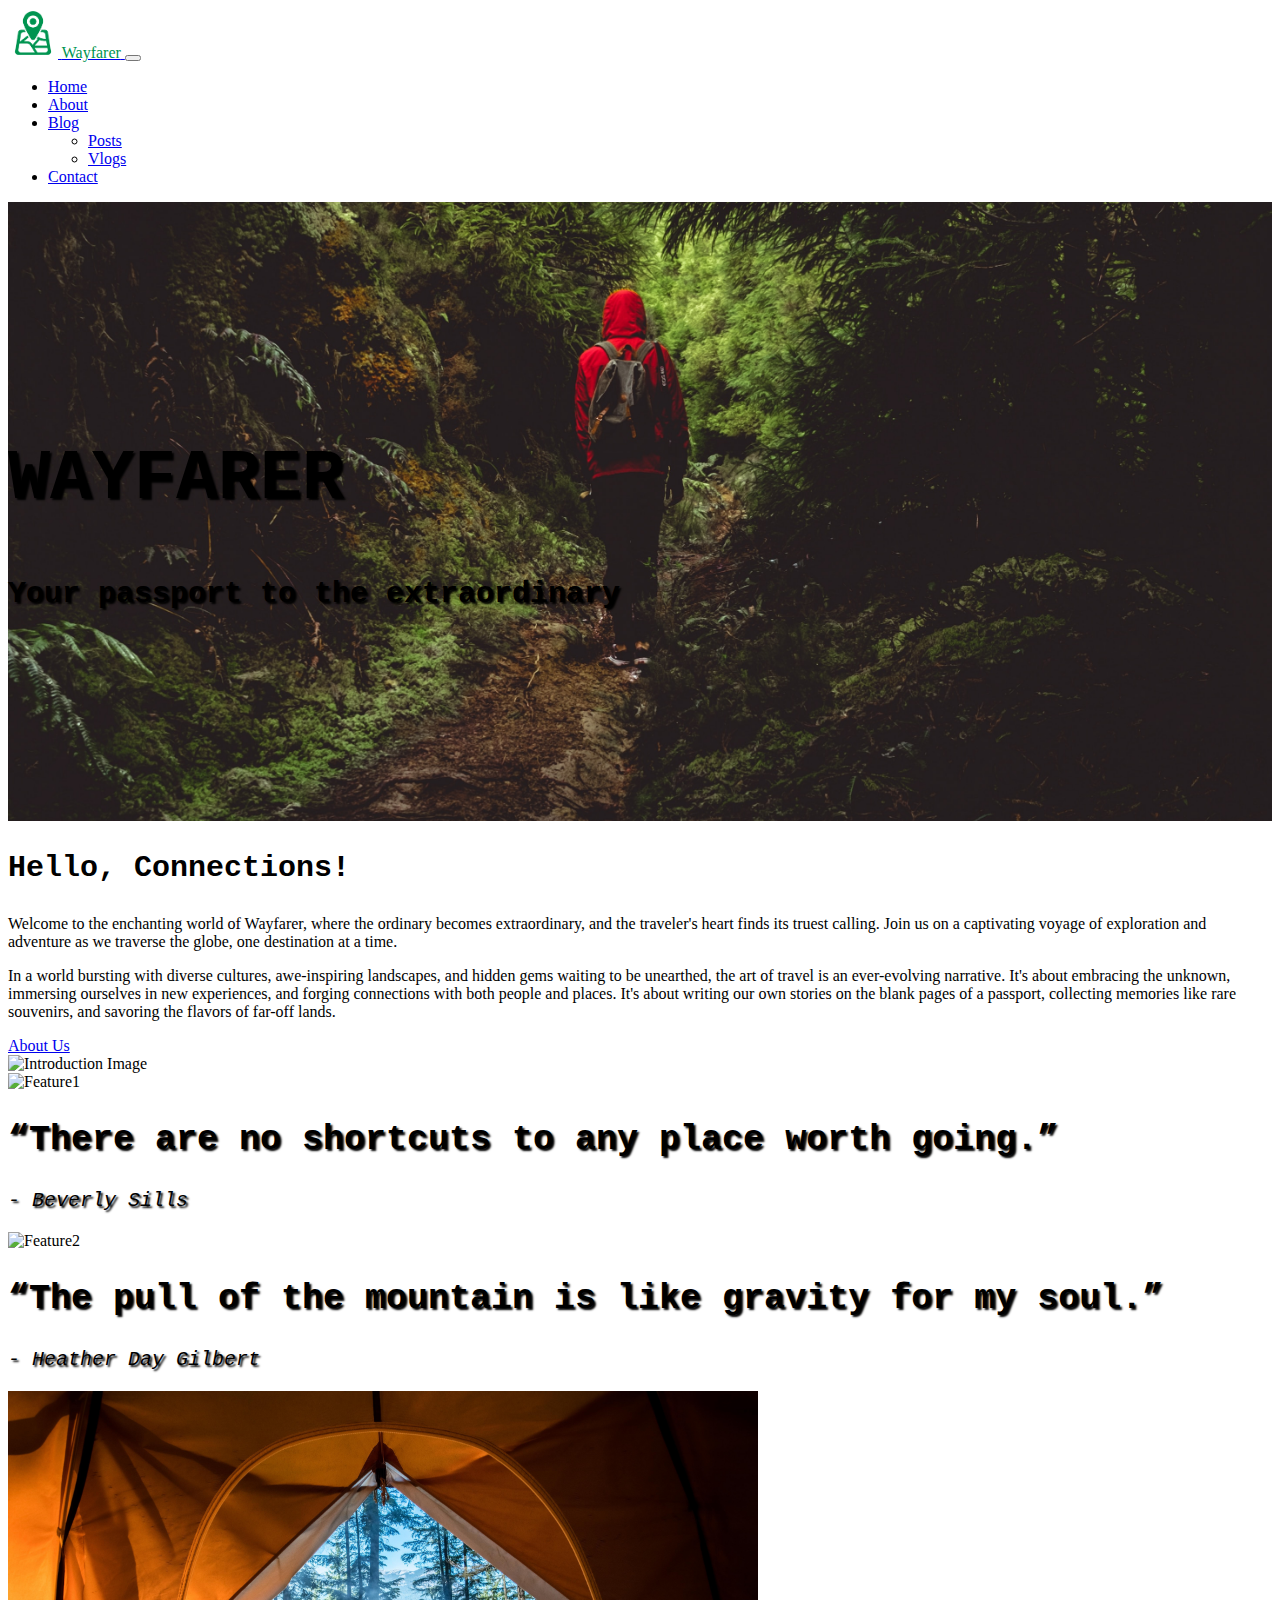
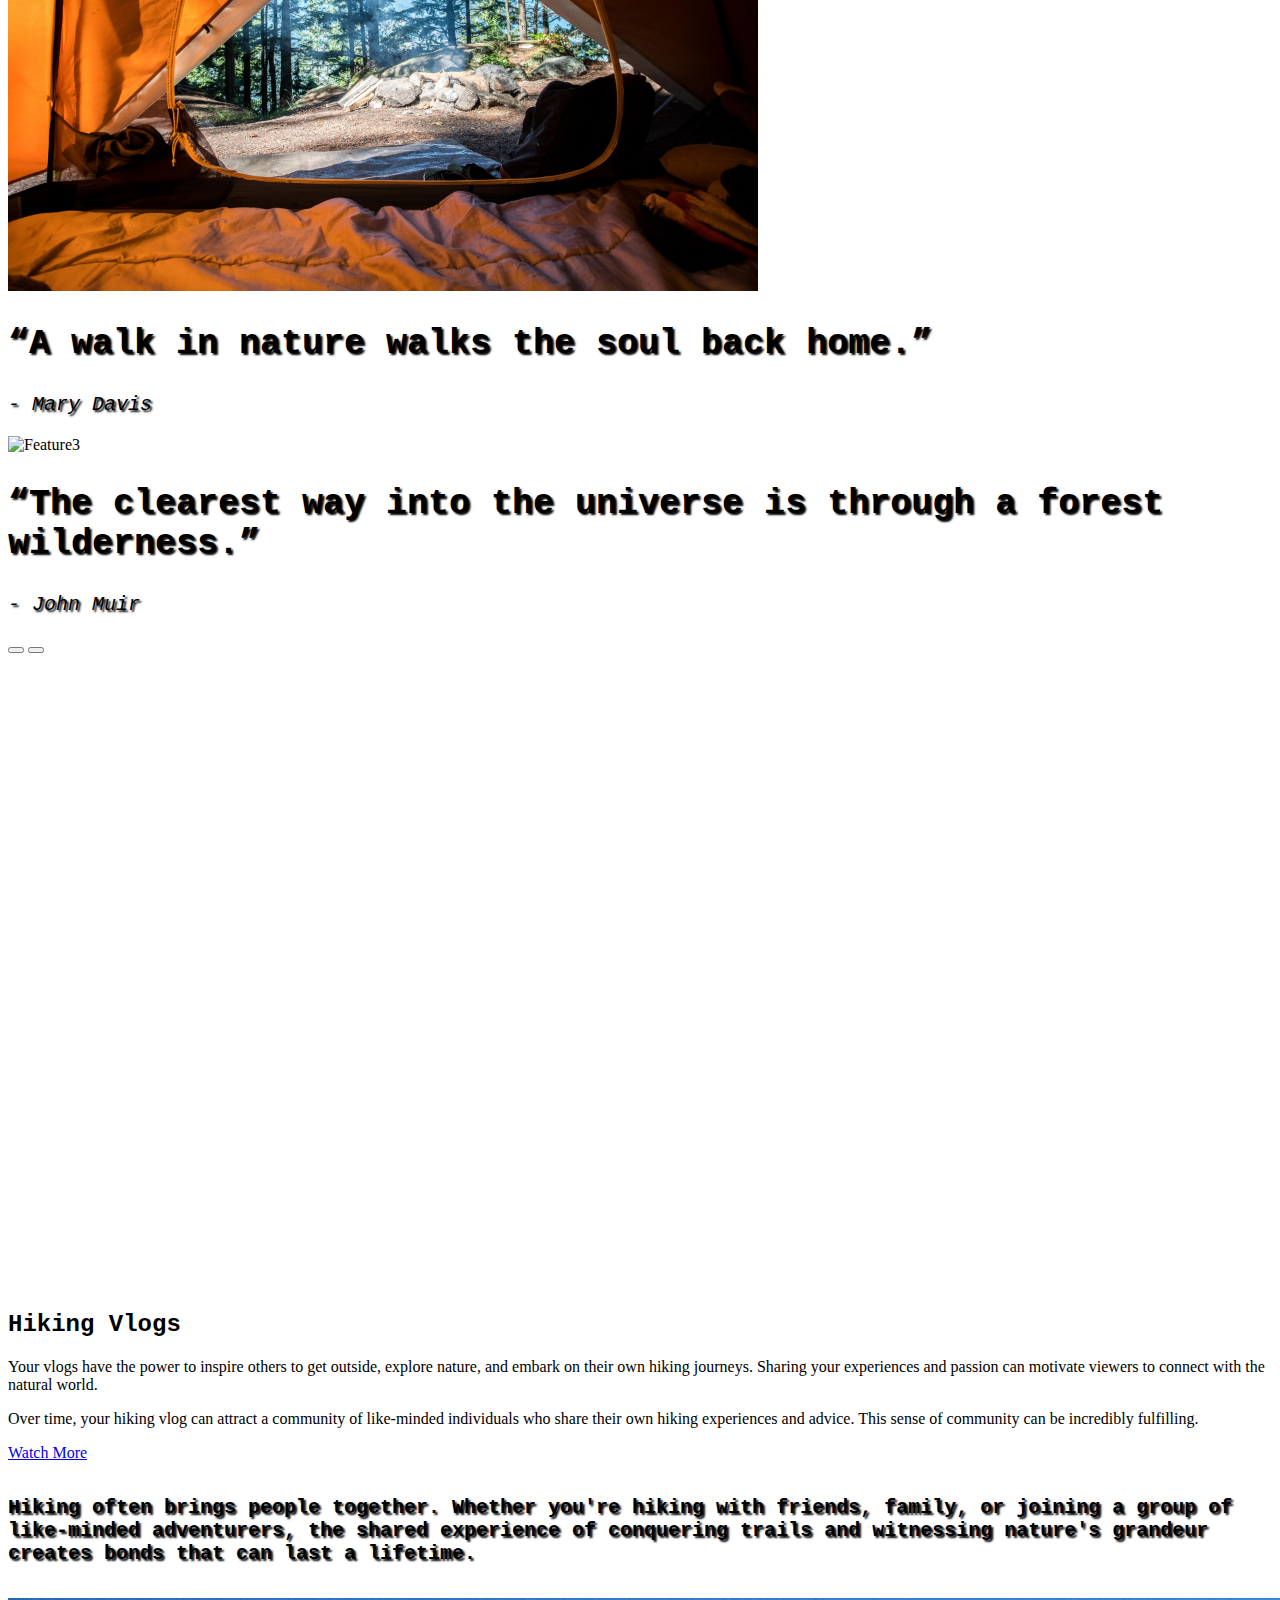
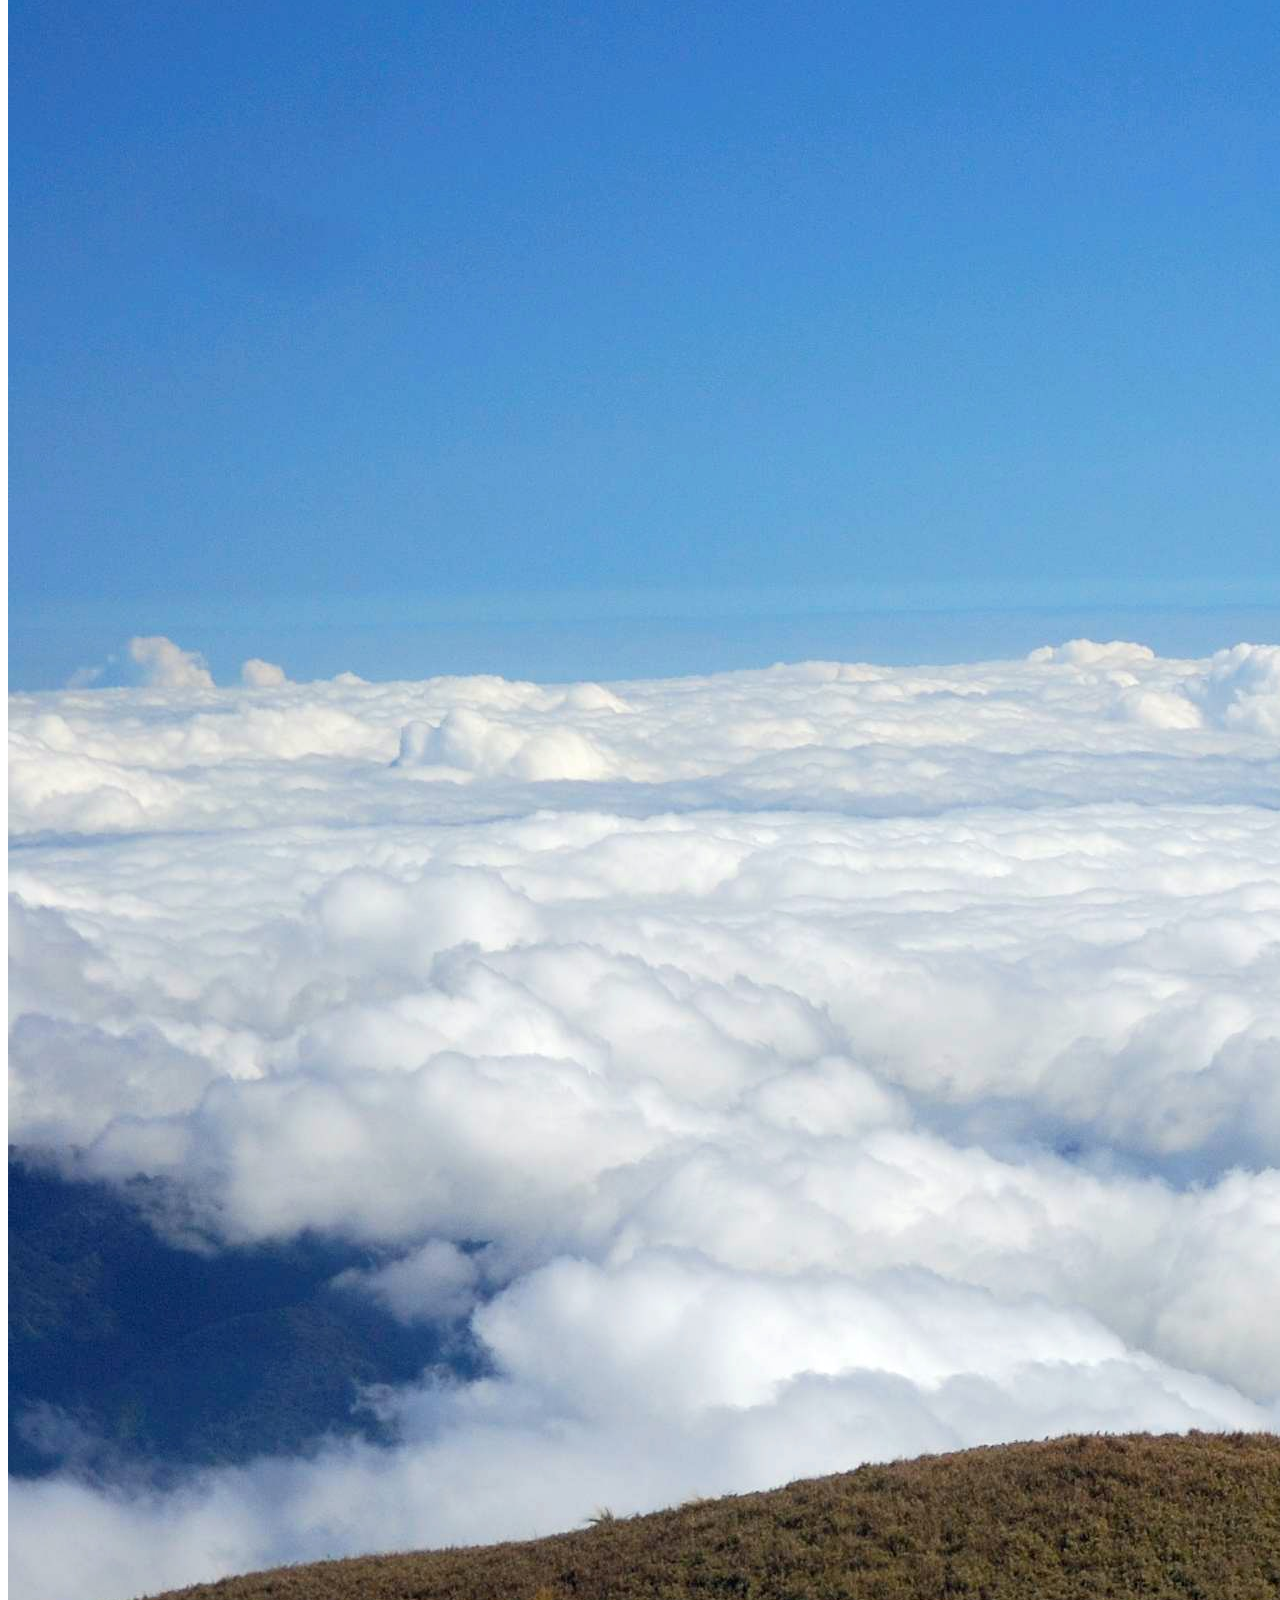
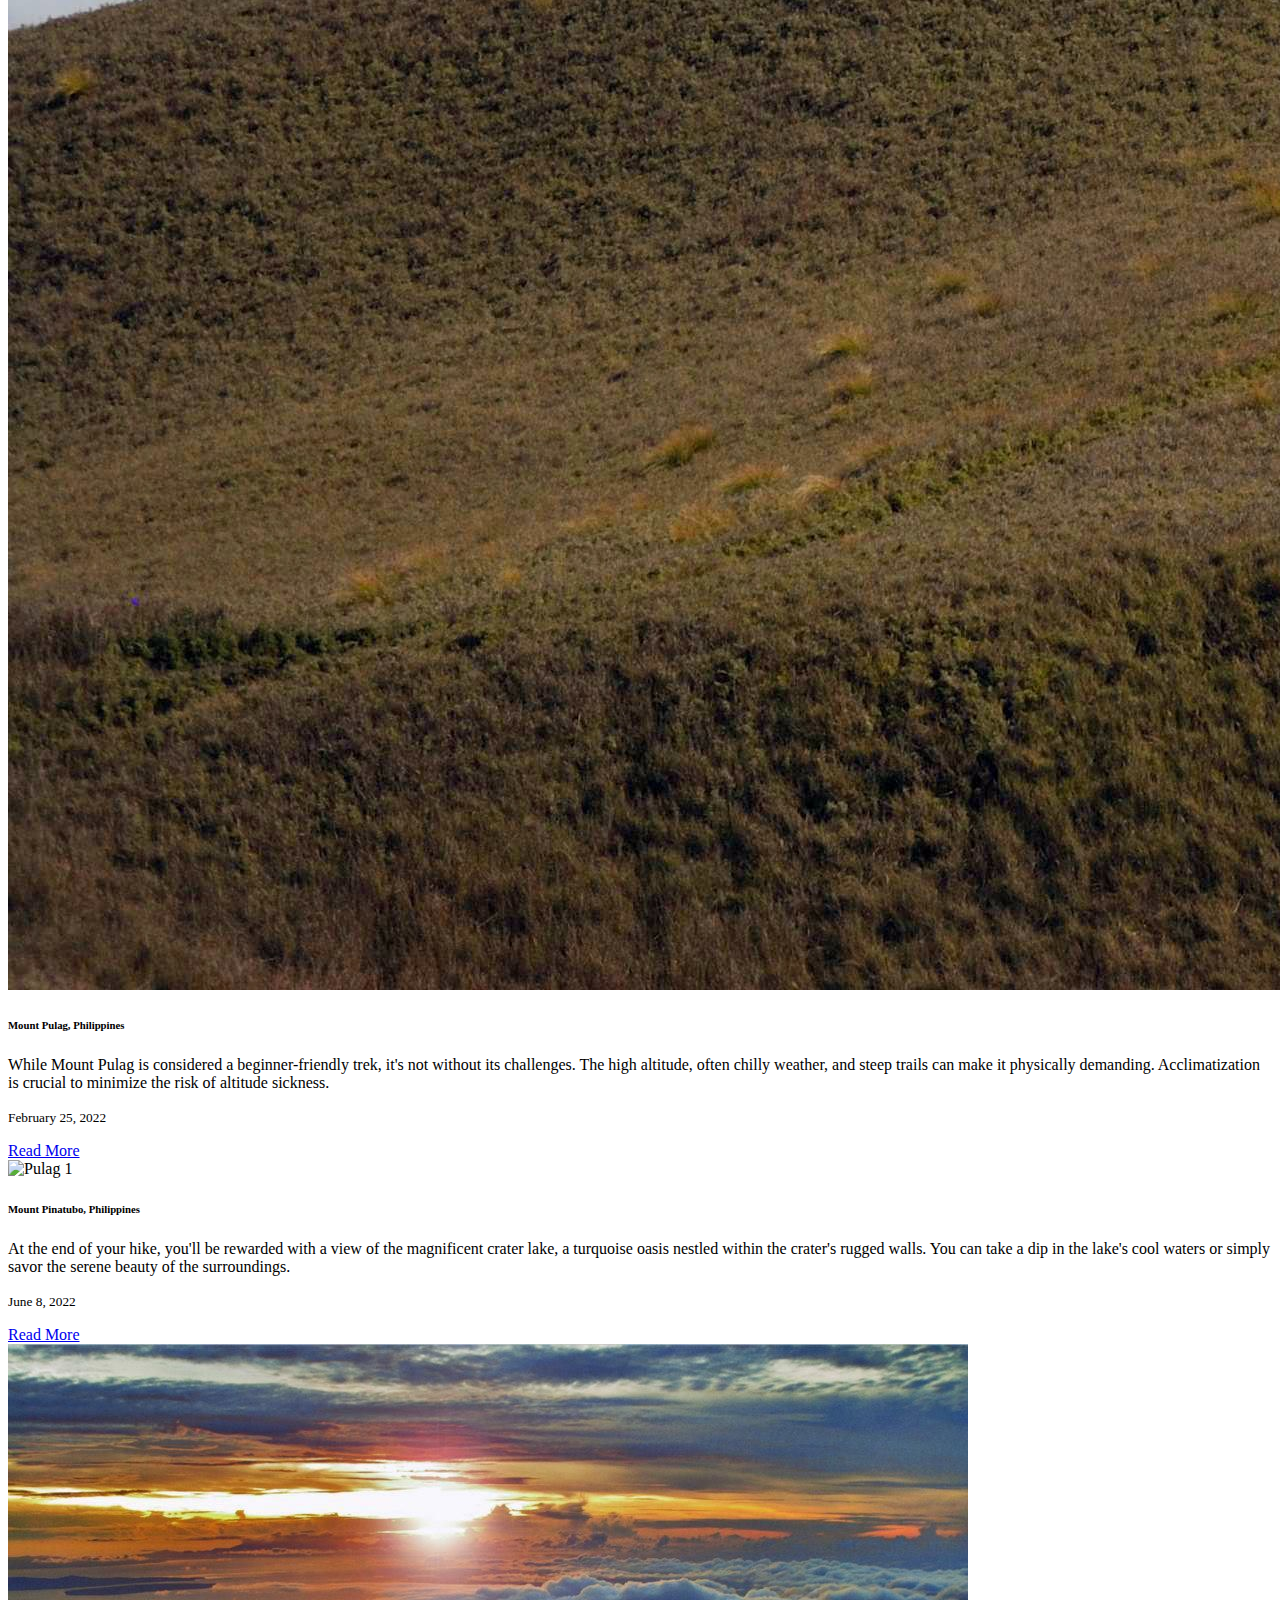
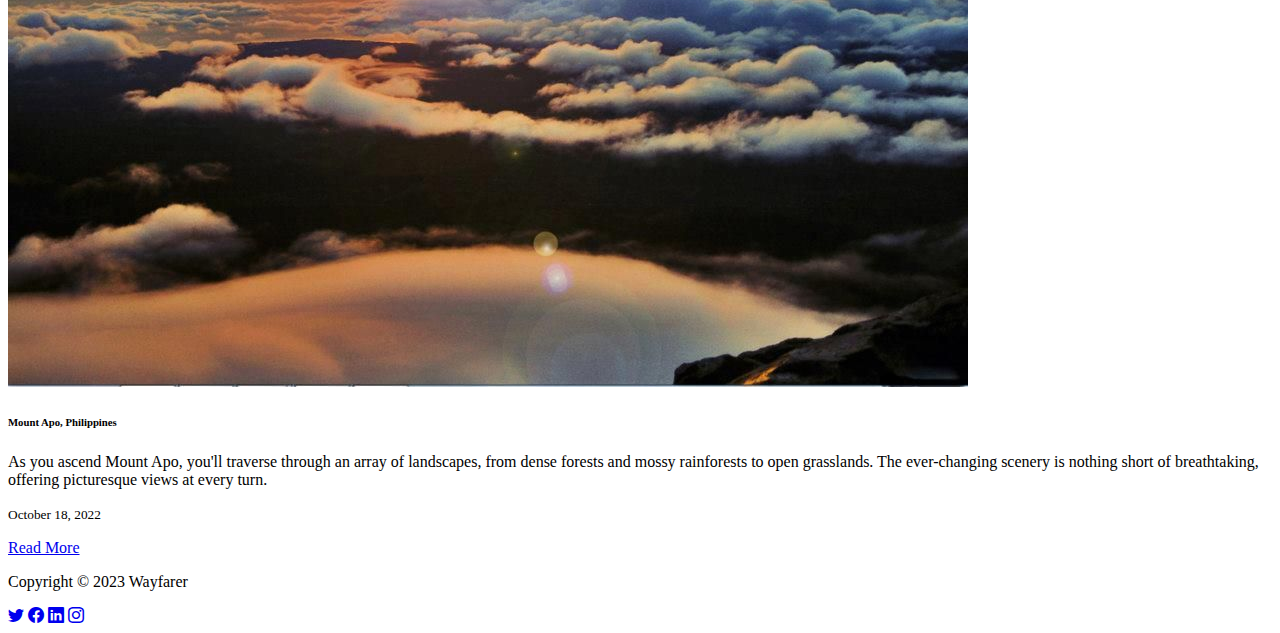
==== index.html @ 31ce6904 "Netlify Demo" ====
<!DOCTYPE html>
<html lang="en">
  <head>
    <meta charset="UTF-8" />
    <meta name="viewport" content="width=device-width, initial-scale=1.0" />
    <link
      href="https://cdn.jsdelivr.net/npm/bootstrap@5.3.1/dist/css/bootstrap.min.css"
      rel="stylesheet"
      integrity="sha384-4bw+/aepP/YC94hEpVNVgiZdgIC5+VKNBQNGCHeKRQN+PtmoHDEXuppvnDJzQIu9"
      crossorigin="anonymous"
    />
    <link
      rel="stylesheet"
      href="https://cdn.jsdelivr.net/npm/bootstrap-icons@1.11.0/font/bootstrap-icons.css"
    />
    <link rel="stylesheet" href="style.css" />
    <link
      rel="shortcut icon"
      href="./Images/Wayfarer_icon.png"
      type="image/x-icon"
    />
    <title>Wayfarer | Welcome</title>
  </head>
  <body class="bg-light">
    <!-- Navbar -->
    <nav
      id="main_menu"
      class="navbar navbar-expand-lg bg-dark navbar-dark sticky-top"
    >
      <div class="container">
        <a class="navbar-brand" href="index.html">
          <img
            src="./Images/Wayfarer.png"
            alt="Wayfarer Logo"
            width="50"
            height="50"
            class="d-inline-block text-center"
          />
          <span class="logo-text">Wayfarer</span>
        </a>
        <button
          class="navbar-toggler"
          type="button"
          data-bs-toggle="collapse"
          data-bs-target="#navmenu"
        >
          <span class="navbar-toggler-icon"></span>
        </button>
        <div class="collapse navbar-collapse" id="navmenu">
          <ul class="navbar-nav ms-auto">
            <li class="nav-item">
              <a href="index.html" class="nav-link">Home</a>
            </li>
            <li class="nav-item">
              <a href="about.html" class="nav-link">About</a>
            </li>
            <li class="dropdown">
              <a
                href="#"
                class="nav-link dropdown-toggle"
                role="button"
                data-bs-toggle="dropdown"
                >Blog</a
              >
              <ul class="dropdown-menu">
                <li>
                  <a href="#" class="dropdown-item">Posts</a>
                </li>
                <li><a href="#" class="dropdown-item">Vlogs</a></li>
              </ul>
            </li>
            <li class="nav-item">
              <a href="contact.html" class="nav-link">Contact</a>
            </li>
          </ul>
        </div>
      </div>
    </nav>

    <!-- showcase -->
    <section id="showcase">
      <div class="container text-center text-light">
        <h2>Wayfarer</h2>
        <h3>Your passport to the extraordinary</h3>
      </div>
    </section>

    <!-- introduction -->
    <section id="introduction">
      <div class="container mt-3 mb-3">
        <div class="row pb-4 pt-4">
          <div class="col-md-6 align-self-center">
            <h3>Hello, Connections!</h3>
            <p>
              Welcome to the enchanting world of Wayfarer, where the ordinary
              becomes extraordinary, and the traveler's heart finds its truest
              calling. Join us on a captivating voyage of exploration and
              adventure as we traverse the globe, one destination at a time.
            </p>
            <p>
              In a world bursting with diverse cultures, awe-inspiring
              landscapes, and hidden gems waiting to be unearthed, the art of
              travel is an ever-evolving narrative. It's about embracing the
              unknown, immersing ourselves in new experiences, and forging
              connections with both people and places. It's about writing our
              own stories on the blank pages of a passport, collecting memories
              like rare souvenirs, and savoring the flavors of far-off lands.
            </p>
            <a href="about.html" class="btn btn-success mt-3">About Us</a>
          </div>
          <div class="col-md-6 align-self-center">
            <img
              src="./Images/home_1.jpg"
              alt="Introduction Image"
              class="img-fluid"
            />
          </div>
        </div>
      </div>
    </section>
    <!-- featured photos -->
    <section
      id="feature"
      class="carousel slide carousel-fade"
      data-bs-ride="carousel"
      data-bs-touch="true"
    >
      <div class="carousel-inner">
        <div class="carousel-item active">
          <img
            src="./Images/feature_1.jpg"
            alt="Feature1"
            class="d-block w-100 img-fluid"
          />
          <div class="carousel-caption d-none d-md-block">
            <h2>“There are no shortcuts to any place worth going.”</h2>
            <p>- Beverly Sills</p>
          </div>
        </div>
        <div class="carousel-item active">
          <img
            src="./Images/feature_2.jpg"
            alt="Feature2"
            class="d-block w-100 img-fluid"
          />
          <div class="carousel-caption d-none d-md-block">
            <h2>“The pull of the mountain is like gravity for my soul.”</h2>
            <p>- Heather Day Gilbert</p>
          </div>
        </div>
        <div class="carousel-item active">
          <img
            src="./Images/feature_3.jpg"
            alt="Feature3"
            class="d-block w-100 img-fluid"
          />
          <div class="carousel-caption d-none d-md-block">
            <h2>“A walk in nature walks the soul back home.”</h2>
            <p>- Mary Davis</p>
          </div>
        </div>
        <div class="carousel-item active">
          <img
            src="./Images/feature_4.jpg"
            alt="Feature3"
            class="d-block w-100 img-fluid"
          />
          <div class="carousel-caption d-none d-md-block">
            <h2>
              “The clearest way into the universe is through a forest
              wilderness.”
            </h2>
            <p>- John Muir</p>
          </div>
        </div>
      </div>
      <button
        class="carousel-control-prev"
        type="button"
        data-bs-target="#feature"
        data-bs-slide="prev"
      >
        <span class="carousel-control-prev-icon"></span>
      </button>
      <button
        class="carousel-control-next"
        type="button"
        data-bs-target="#feature"
        data-bs-slide="next"
      >
        <span class="carousel-control-next-icon"></span>
      </button>
    </section>

    <!-- Post and Videos -->

    <!-- for vlogs -->
    <section id="vlogs">
      <div class="container pb-3 pt-3 d-flex justify-content-between">
        <div class="row mb-4 mt-4 g-4">
          <div class="col-md-4 d-flex justify-content-between">
            <iframe
              width="560"
              height="315"
              src="https://www.youtube.com/embed/ym-V0-AlSH0?si=UuGhBOf6pe209fY4"
              title="YouTube video player"
              frameborder="0"
              allow="accelerometer; autoplay; clipboard-write; encrypted-media; gyroscope; picture-in-picture; web-share"
              allowfullscreen
            ></iframe>
          </div>
          <div class="col-md-4 d-flex justify-content-between">
            <iframe
              width="560"
              height="315"
              src="https://www.youtube.com/embed/O3bU1KvSO6Y?si=PyK2WwcSMAh5fSG0"
              title="YouTube video player"
              frameborder="0"
              allow="accelerometer; autoplay; clipboard-write; encrypted-media; gyroscope; picture-in-picture; web-share"
              allowfullscreen
            ></iframe>
          </div>
          <div class="col-md-4 text-center">
            <h2>Hiking Vlogs</h2>
            <p>
              Your vlogs have the power to inspire others to get outside,
              explore nature, and embark on their own hiking journeys. Sharing
              your experiences and passion can motivate viewers to connect with
              the natural world.
            </p>
            <p>
              Over time, your hiking vlog can attract a community of like-minded
              individuals who share their own hiking experiences and advice.
              This sense of community can be incredibly fulfilling.
            </p>
            <a href="#" class="btn btn-success mt-2">Watch More</a>
          </div>
        </div>
      </div>
    </section>
    <!-- for posts -->
    <section id="post">
      <div class="container p-5">
        <h5 class="text-center text-light">
          Hiking often brings people together. Whether you're hiking with
          friends, family, or joining a group of like-minded adventurers, the
          shared experience of conquering trails and witnessing nature's
          grandeur creates bonds that can last a lifetime.
        </h5>
      </div>
      <div class="container pb-5 d-flex justify-content-between">
        <div class="row g-2">
          <div class="col-md-4 d-flex justify-content-between">
            <div class="card text-center">
              <img
                src="./Images/pulag_1.jpg"
                alt="Pulag 1"
                class="card-img-top"
              />
              <div class="card-body">
                <h6 class="card-title">Mount Pulag, Philippines</h6>
                <p class="card-text"></p>
                <p class="card-text">
                  While Mount Pulag is considered a beginner-friendly trek, it's
                  not without its challenges. The high altitude, often chilly
                  weather, and steep trails can make it physically demanding.
                  Acclimatization is crucial to minimize the risk of altitude
                  sickness.
                </p>
                <p class="card-text">
                  <small class="text-body-secondary">February 25, 2022</small>
                </p>
                <a href="#" class="btn btn-success mt-2">Read More</a>
              </div>
            </div>
          </div>
          <div class="col-md-4 d-flex justify-content-between">
            <div class="card text-center">
              <img
                src="./Images/pinatubo_1.jpg"
                alt="Pulag 1"
                class="card-img-top"
              />
              <div class="card-body">
                <h6 class="card-title">Mount Pinatubo, Philippines</h6>
                <p class="card-text"></p>
                <p class="card-text">
                  At the end of your hike, you'll be rewarded with a view of the
                  magnificent crater lake, a turquoise oasis nestled within the
                  crater's rugged walls. You can take a dip in the lake's cool
                  waters or simply savor the serene beauty of the surroundings.
                </p>
                <p class="card-text">
                  <small class="text-body-secondary">June 8, 2022</small>
                </p>
                <a href="#" class="btn btn-success mt-2">Read More</a>
              </div>
            </div>
          </div>
          <div class="col-md-4 d-flex justify-content-between">
            <div class="card text-center">
              <img
                src="./Images/apo_3.jpg"
                alt="Pulag 1"
                class="card-img-top"
              />
              <div class="card-body">
                <h6 class="card-title">Mount Apo, Philippines</h6>
                <p class="card-text"></p>
                <p class="card-text">
                  As you ascend Mount Apo, you'll traverse through an array of
                  landscapes, from dense forests and mossy rainforests to open
                  grasslands. The ever-changing scenery is nothing short of
                  breathtaking, offering picturesque views at every turn.
                </p>
                <p class="card-text">
                  <small class="text-body-secondary">October 18, 2022</small>
                </p>
                <a href="#" class="btn btn-success mt-2">Read More</a>
              </div>
            </div>
          </div>
        </div>
      </div>
    </section>

    <!-- Footer -->
    <footer class="p-3 bg-dark text-light text-center position-relative">
      <div class="container">
        <p>Copyright &copy; 2023 Wayfarer</p>
        <a href="#"><i class="bi bi-twitter text-light mx-2"></i></a>
        <a href="#"><i class="bi bi-facebook text-light mx-2"></i></a>
        <a href="#"><i class="bi bi-linkedin text-light mx-2"></i></a>
        <a href="#"><i class="bi bi-instagram text-light mx-2"></i></a>
      </div>
    </footer>

    <script
      src="https://cdn.jsdelivr.net/npm/bootstrap@5.3.1/dist/js/bootstrap.bundle.min.js"
      integrity="sha384-HwwvtgBNo3bZJJLYd8oVXjrBZt8cqVSpeBNS5n7C8IVInixGAoxmnlMuBnhbgrkm"
      crossorigin="anonymous"
    ></script>
  </body>
</html>
---- style.css ----
.logo-text {
  color: #009450;
}

#showcase {
  background-image: url(./Images/bg_1.jpg);
  background-position: center;
  background-repeat: no-repeat;
  background-size: cover;
  background-attachment: fixed;
  padding-top: 20vh;
  padding-bottom: 20vh;
  font-family: 'Courier New', Courier, monospace;
}

#showcase h2 {
  font-size: 70px;
  text-shadow: 2px 2px 2px black;
  text-transform: uppercase;
}

#showcase h3 {
  font-size: 30px;
  text-shadow: 2px 2px 2px black;
}

#introduction h3 {
  font-size: 30px;
  font-weight: bold;
  font-family: 'Courier New', Courier, monospace;
}

.carousel-control-prev-icon,
.carousel-control-next-icon {
  background-color: #333;
}

#introduction img {
  height: 400px;
  width: 100%;
  object-fit: cover;
}

#about h2 {
  font-size: 50px;
  text-shadow: 2px 2px 2px black;
  text-align: center;
  font-family: 'Courier New', Courier, monospace;
}

#about-title {
  background-image: url(./Images/about_2.jpg);
  background-repeat: no-repeat;
  background-position: center;
  background-size: cover;
  background-attachment: fixed;
  padding-top: 8vh;
  padding-bottom: 8vh;
}

.carousel-inner img{
  height: 500px;
  object-fit: cover;
}

.carousel-inner h2 {
  font-size: 35px;
  text-shadow: 2px 2px 2px black;
  font-family: 'Courier New', Courier, monospace;
}

.carousel-inner p {
  font-size: 20px;
  text-shadow: 2px 2px 2px black;
  font-style: italic;
  font-family: 'Courier New', Courier, monospace;
}

#post {
  background-image: url(./Images/bg_2.jpg);
  background-position: center;
  background-repeat: no-repeat;
  background-size: cover;
  background-attachment: fixed;

}

#post h5 {
  font-size: 20px;
  text-shadow: 2px 2px 2px black;
  font-weight: bold;
  font-family: 'Courier New', Courier, monospace;
}

#vlogs h2 {
  font-weight: bold;
  font-family: 'Courier New', Courier, monospace;
}
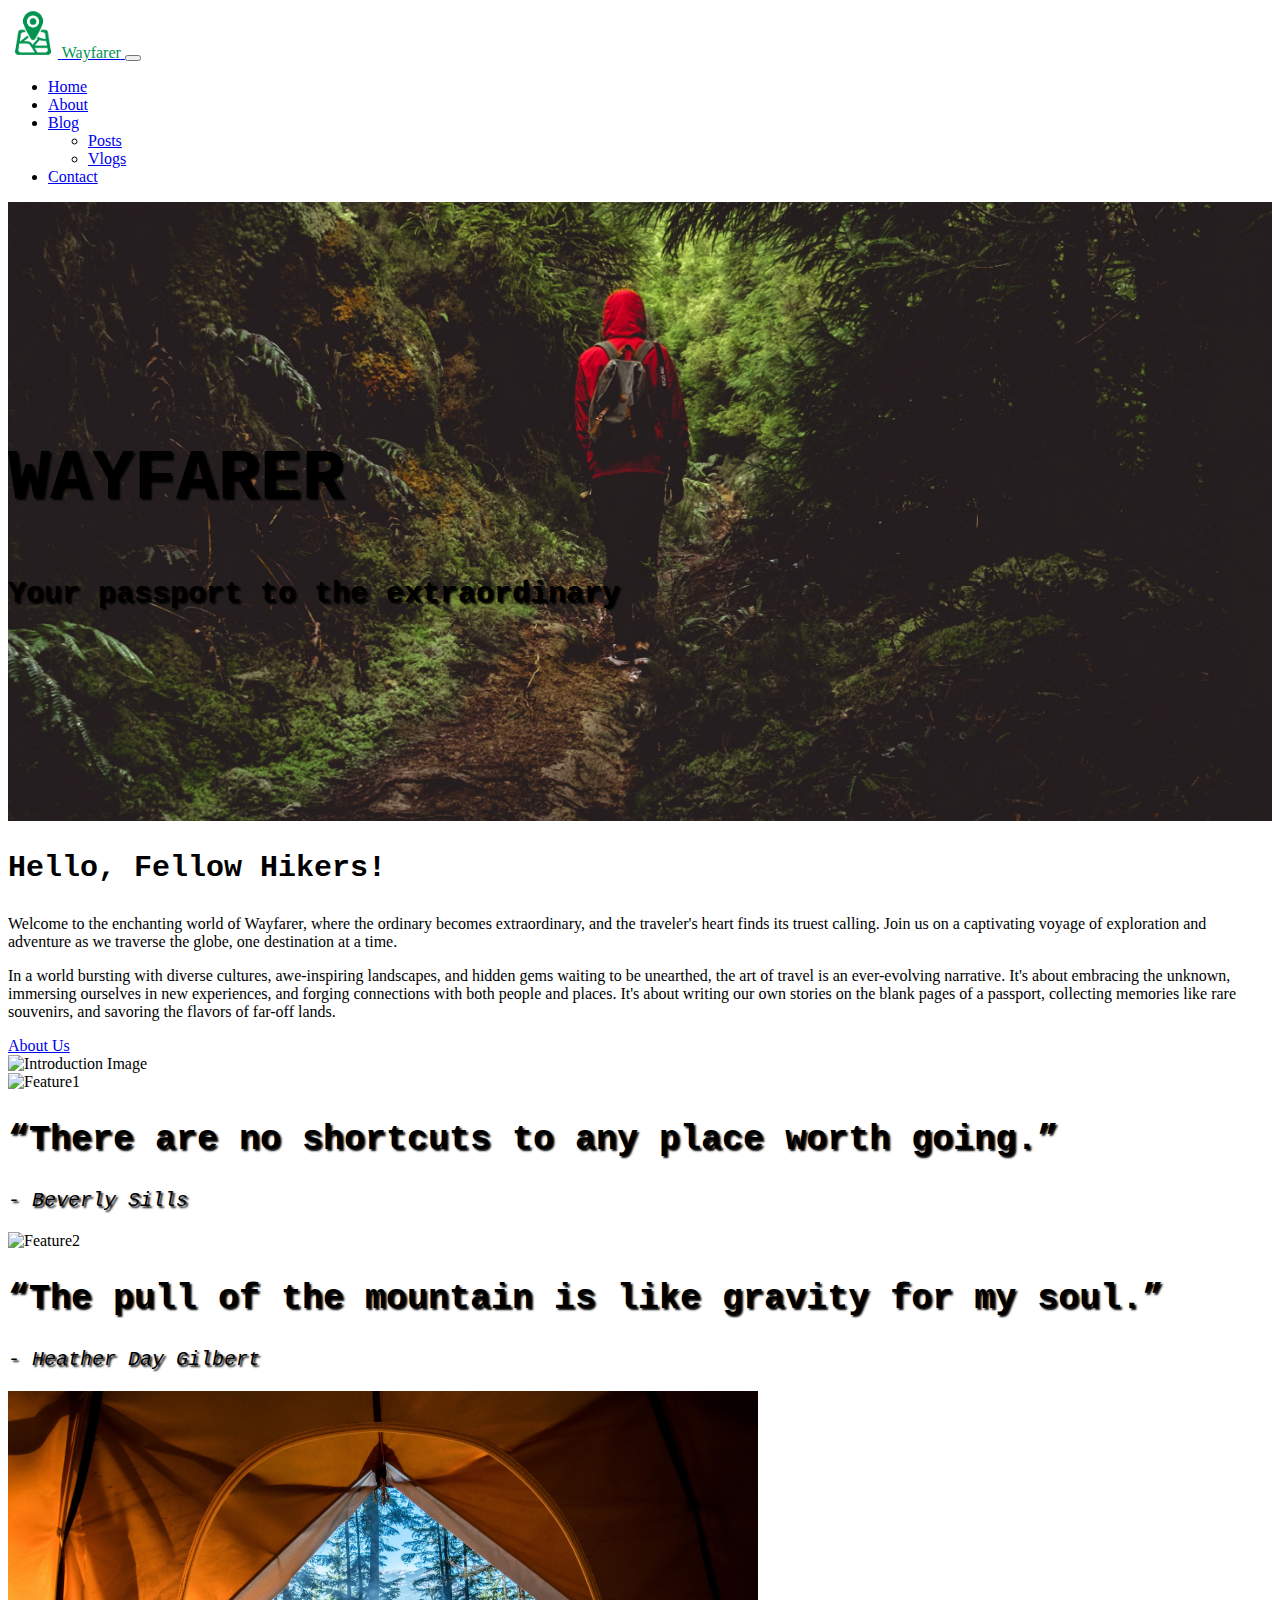
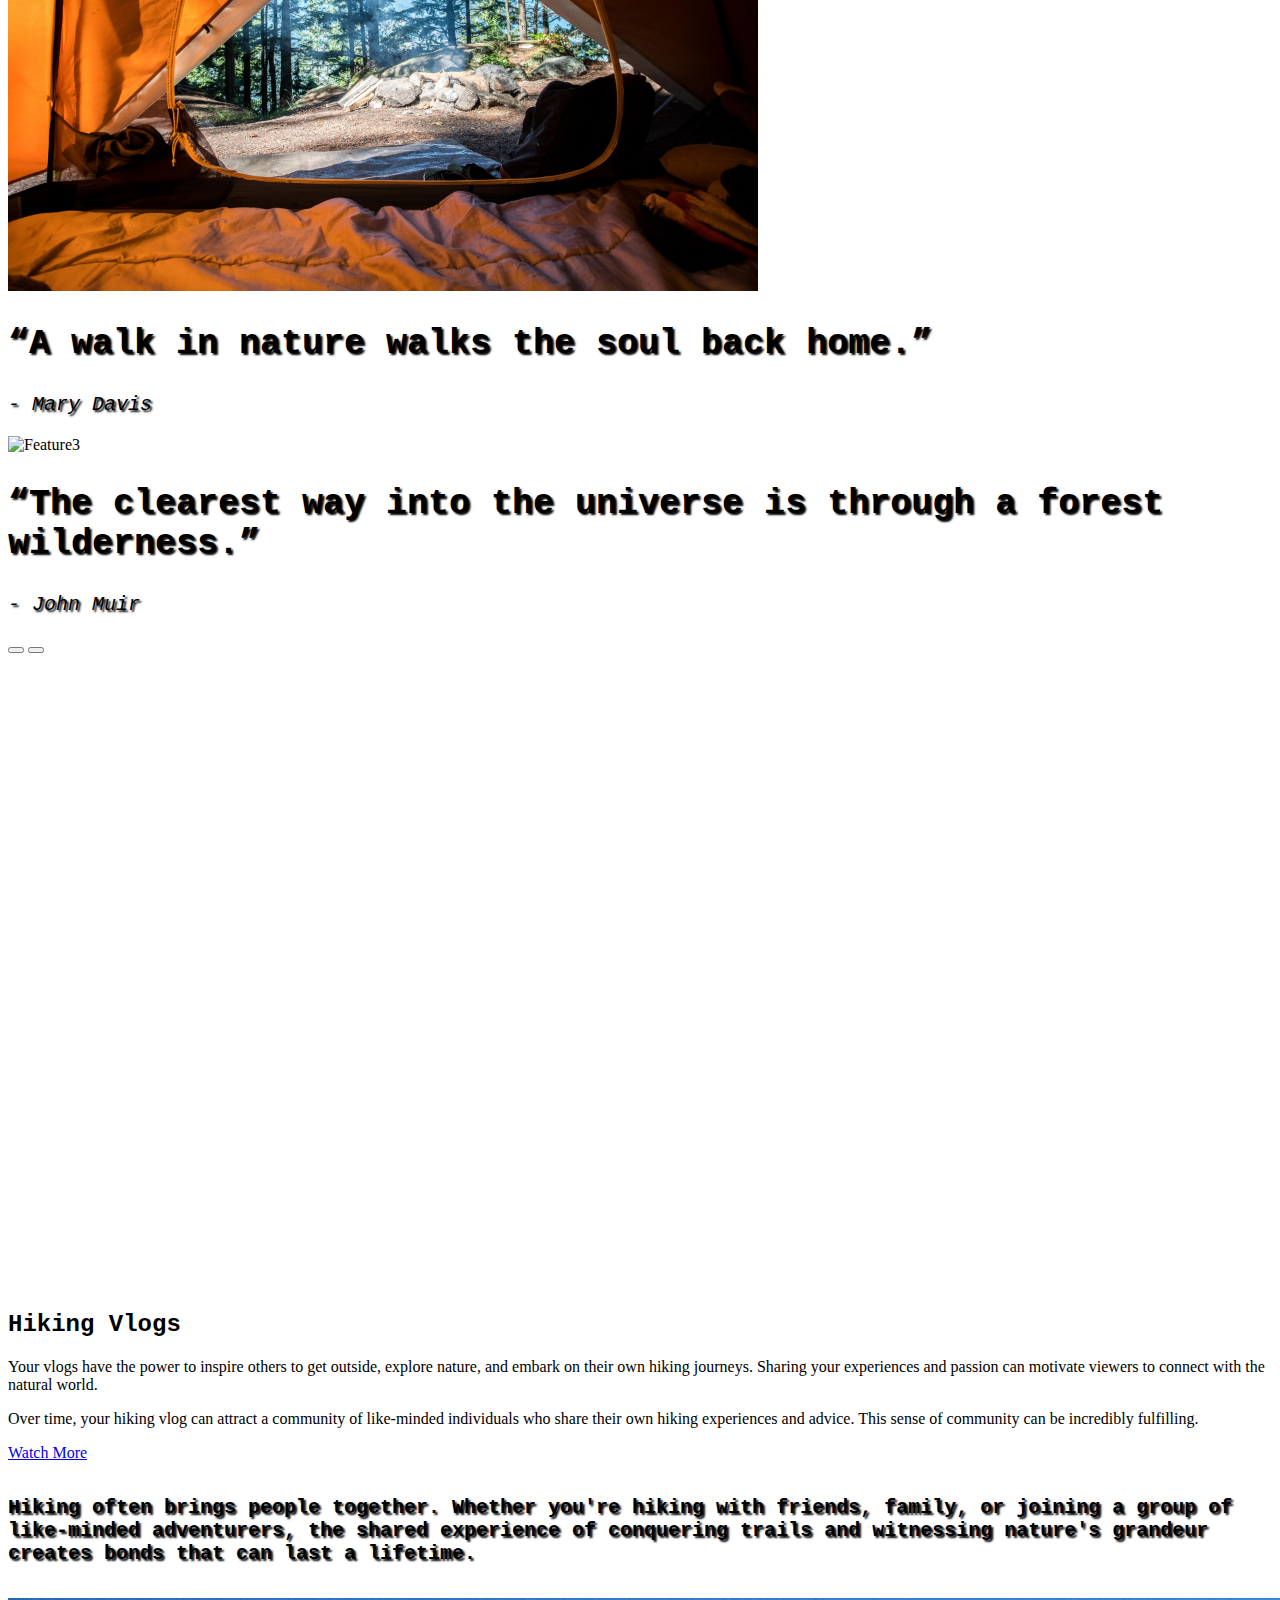
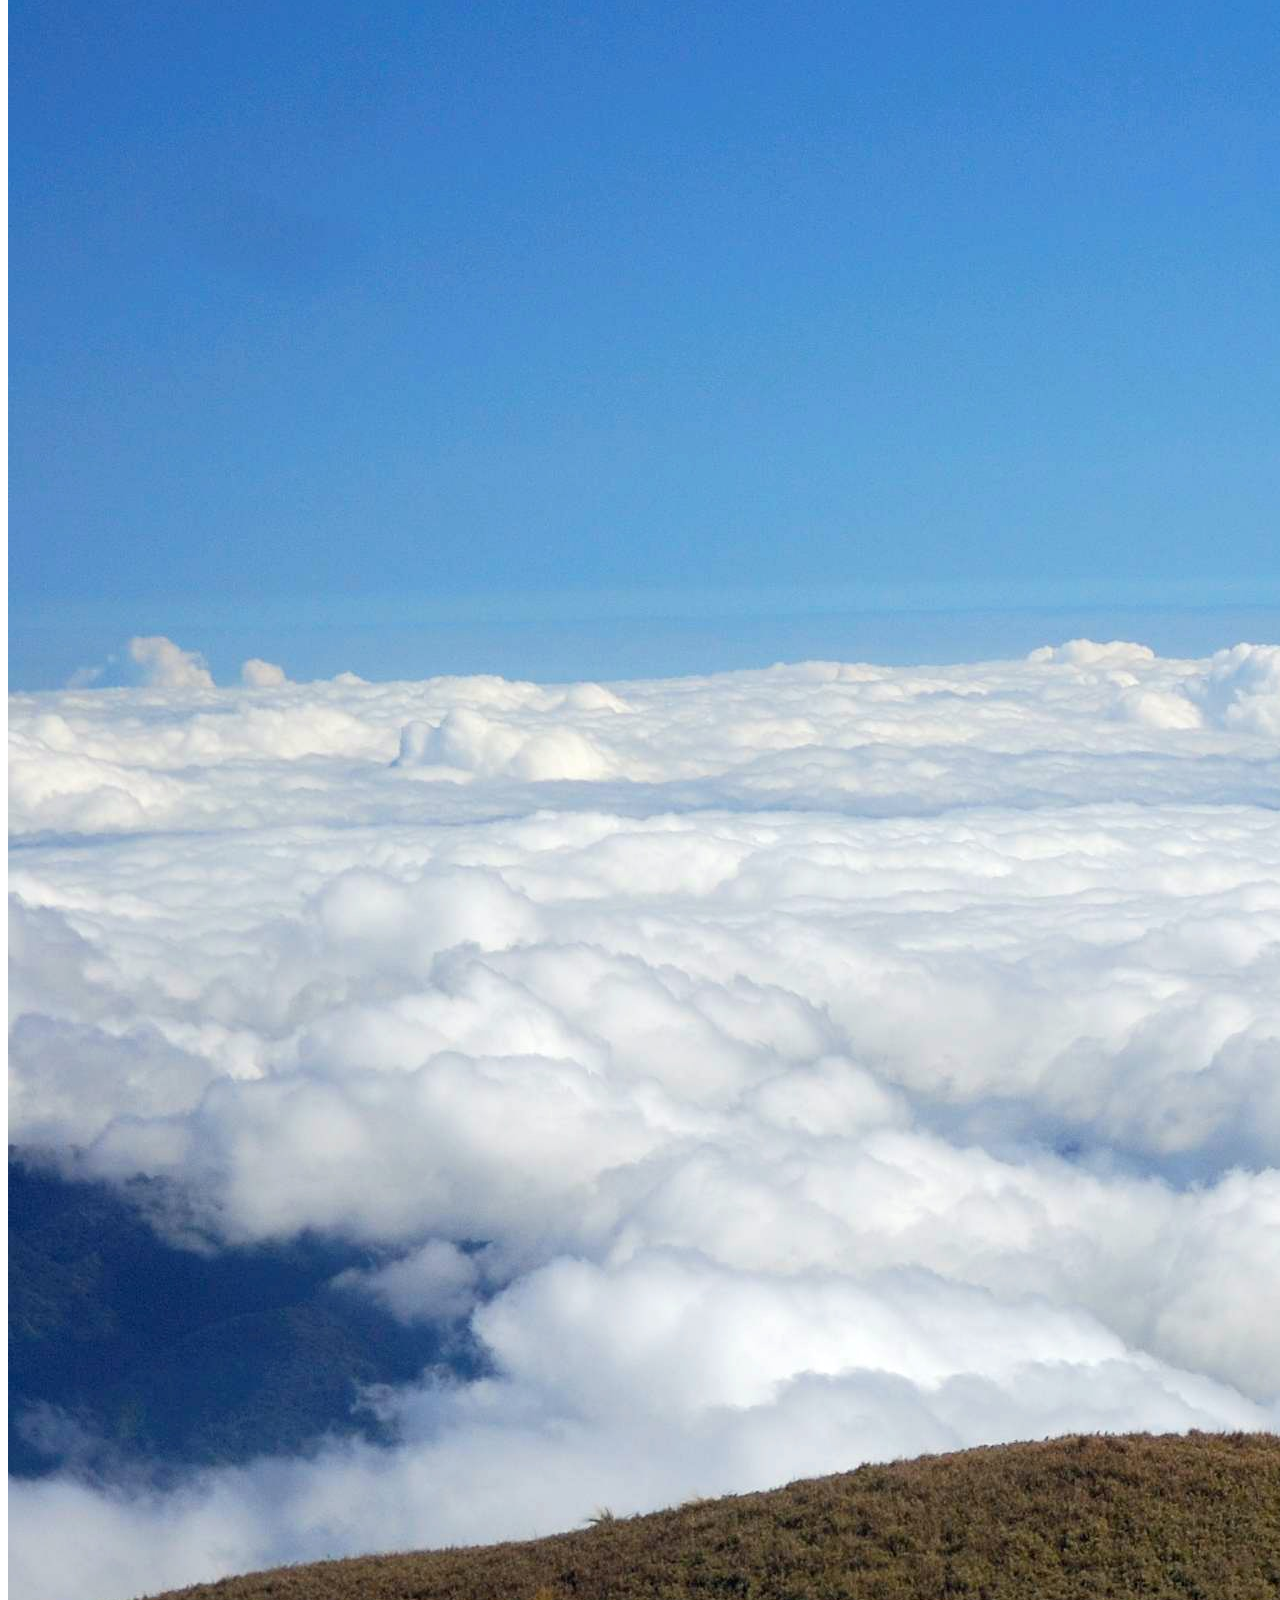
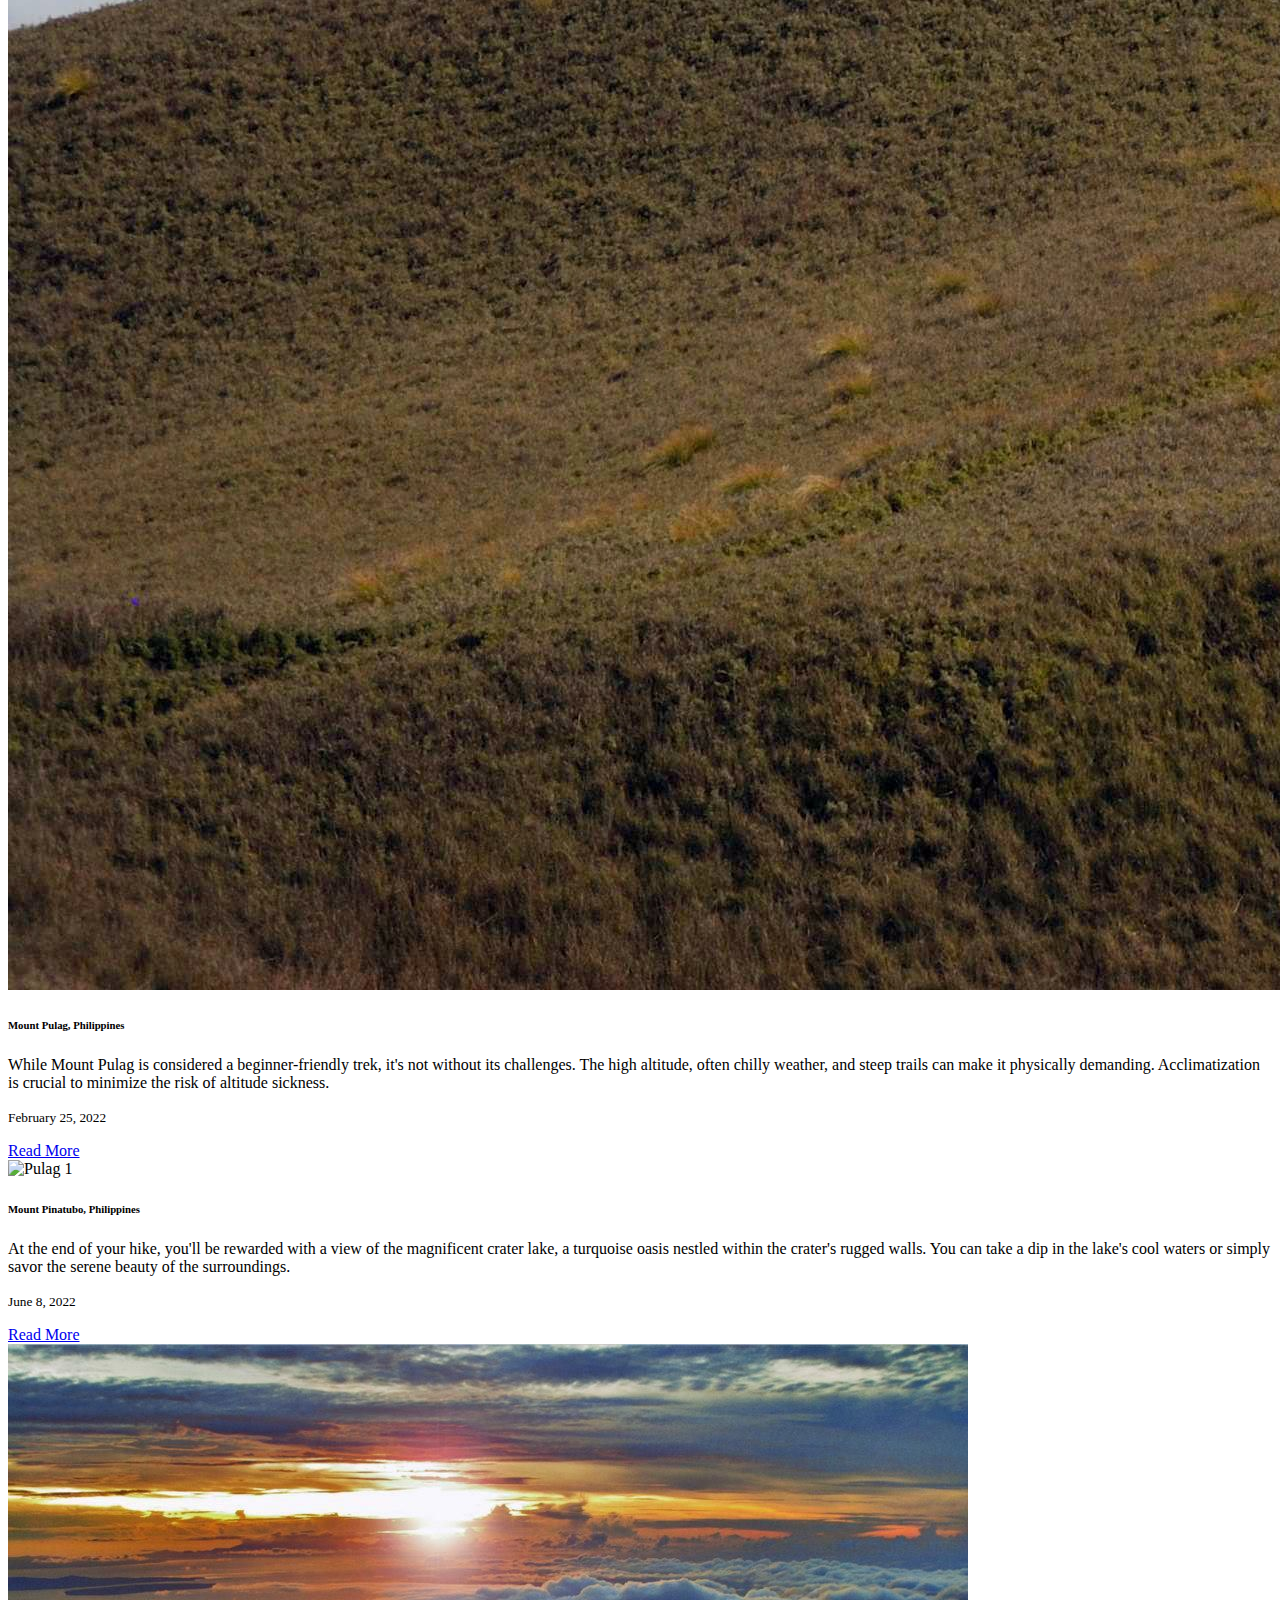
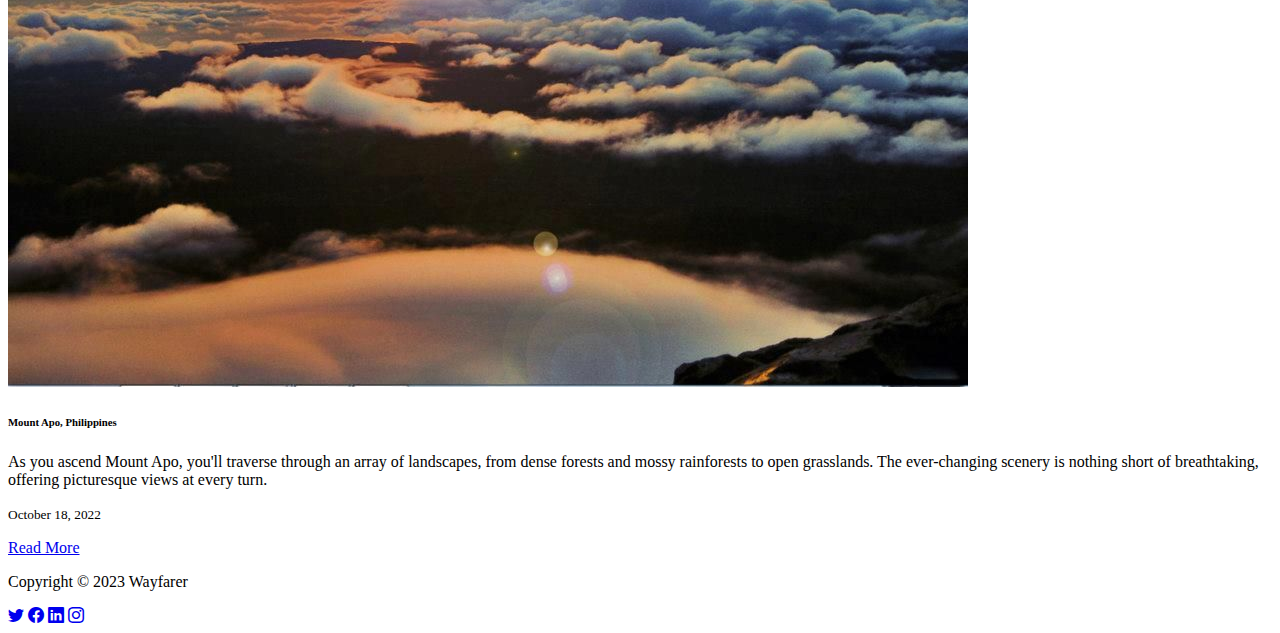
==== commit 36c8d4ff: "My Website" ====
--- a/index.html
+++ b/index.html
@@ -21,7 +21,7 @@
     />
     <title>Wayfarer | Welcome</title>
   </head>
-  <body class="bg-light">
+  <body>
     <!-- Navbar -->
     <nav
       id="main_menu"
@@ -90,7 +90,7 @@
       <div class="container mt-3 mb-3">
         <div class="row pb-4 pt-4">
           <div class="col-md-6 align-self-center">
-            <h3>Hello, Connections!</h3>
+            <h3>Hello, Fellow Hikers!</h3>
             <p>
               Welcome to the enchanting world of Wayfarer, where the ordinary
               becomes extraordinary, and the traveler's heart finds its truest
@@ -325,13 +325,13 @@
     </section>
 
     <!-- Footer -->
-    <footer class="p-3 bg-dark text-light text-center position-relative">
+    <footer class="p-3 bg-dark text-success text-center position-relative">
       <div class="container">
         <p>Copyright &copy; 2023 Wayfarer</p>
-        <a href="#"><i class="bi bi-twitter text-light mx-2"></i></a>
-        <a href="#"><i class="bi bi-facebook text-light mx-2"></i></a>
-        <a href="#"><i class="bi bi-linkedin text-light mx-2"></i></a>
-        <a href="#"><i class="bi bi-instagram text-light mx-2"></i></a>
+        <a href="#"><i class="bi bi-twitter text-success mx-2"></i></a>
+        <a href="#"><i class="bi bi-facebook text-success mx-2"></i></a>
+        <a href="#"><i class="bi bi-linkedin text-success mx-2"></i></a>
+        <a href="#"><i class="bi bi-instagram text-success mx-2"></i></a>
       </div>
     </footer>
 
--- a/style.css
+++ b/style.css
@@ -58,6 +58,14 @@
   padding-bottom: 8vh;
 }
 
+#about {
+  background-image: url(./Images/about_2.jpg);
+  background-repeat: no-repeat;
+  background-position: center;
+  background-size: cover;
+  background-attachment: fixed;
+}
+
 .carousel-inner img{
   height: 500px;
   object-fit: cover;
@@ -92,7 +100,28 @@
   font-family: 'Courier New', Courier, monospace;
 }
 
-#vlogs h2 {
+#vlogs h2, #about h5, #mission h5 {
+  font-weight: bold;
+  font-family: 'Courier New', Courier, monospace;
+}
+
+#about h5, #mission h5, #about p, #mission p, .mission{
+  text-shadow: 2px 2px 2px black;
+}
+
+#about p, #mission p, .mission
+
+.mission {
+  font-weight: bold;
+}
+
+#faq-title {
+  font-size: 30px;
+  font-weight: bold;
+  font-family: 'Courier New', Courier, monospace;
+}
+
+#contact h2, #contact h4 {
   font-weight: bold;
   font-family: 'Courier New', Courier, monospace;
 }